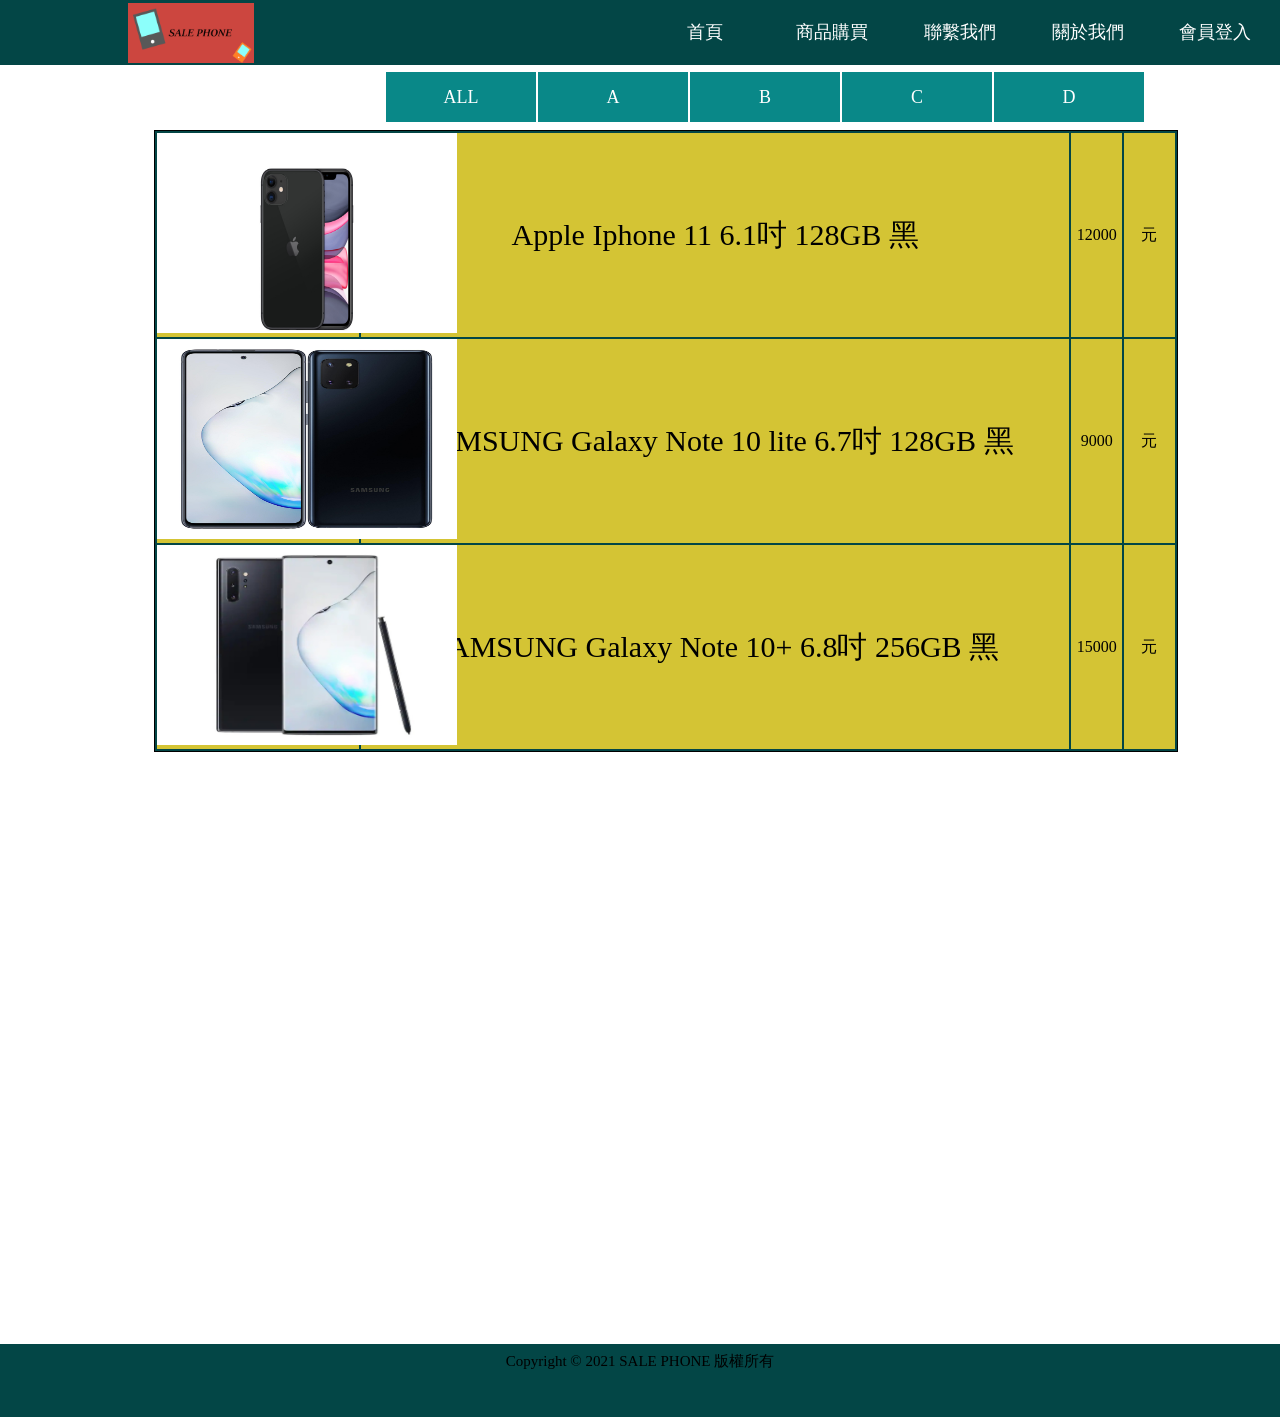
==== pages/ac.html @ cd1f6c76 "Initial commit" ====
<!DOCTYPE html>
<html lang="en">

<head>
  <meta charset="UTF-8">
  <meta name="viewport" content="width=device-width, initial-scale=1.0">
  <title>A Class</title>
  <link rel="stylesheet" type="text/css" href="../assets/css/headerandfooter.css">
  <link rel="stylesheet" type="text/css" href="../assets/css/ac.css">
</head>

<body>

  <header>
    <div class="headlist">
      <a href="index.jsp" target="_blanket"><img src="../assets/img/logo.png" id="SALE"></a>
      <table>
        <tr>
          <td> <a href="index.jsp">首頁</a></td>
          <td><a href="buy.html">商品購買</a></td>
          <td><a href="contactus.html">聯繫我們</a></td>
          <td><a href="aboutus.html">關於我們</a></td>
          <td><a href="login.html">會員登入</a></td>
        </tr>
      </table>
    </div>
  </header>
  <div class="gc">
    <table>
      <tr>
        <td> <a href="buy.html">ALL</a></td>
        <td><a href="ac.html">A</a></td>
        <td><a href="bc.html">B</a></td>
        <td><a href="cc.html">C</a></td>
        <td><a href="dc.html">D</a></td>
      </tr>
    </table>
  </div>
  <div class="goods">
    <table>
      <tr>
        <td>
          <a href="iphone.html"><img src="../assets/img/apple13.jpg" class="gp"></a>
        </td>
        <td class="gp1"><a href="iphone.html">Apple Iphone 11 6.1吋 128GB 黑</a></td>
        <td class="gp2">12000</td>
        <td class="gp2">元</td>
      </tr>


      <tr>
        <td>
          <a href="samnote10lite.html"> <img src="../assets/img/sam43.jpeg" class="gp"></a>
        </td>
        <td class="gp1"><a href="samnote10lite.html">SAMSUNG Galaxy Note 10 lite 6.7吋 128GB 黑 </a></td>
        <td class="gp2">9000</td>
        <td class="gp2">元</td>
      </tr>
      <tr>
        <td>
          <a href="samnote10.html"> <img src="../assets/img/sam33.jpg" class="gp"></a>
        </td>
        <td class="gp1"><a href="samnote10.html">SAMSUNG Galaxy Note 10+ 6.8吋 256GB 黑 </a></td>
        <td class="gp2">15000</td>
        <td class="gp2">元</td>
      </tr>
    </table>
  </div>



  <footer>
    <div class="footer">
      <p class="fp">Copyright © 2021 SALE PHONE 版權所有</p>
    </div>
  </footer>
</body>

</html>
---- assets/css/headerandfooter.css ----
* {
  margin: 0;
  padding: 0;
  list-style: none;
}

.all {
  width: 100%;
  position: relative;
}


header {
  position: relative;
  height: 100px;
}

.headlist

/*網頁表單超連結整個的DIV*/
  {
  font-size: 18px;
  position: fixed;
  top: 0px;
  left: 0px;
  height: 65px;
  width: 100%;
  background-color: rgb(3, 70, 70);
  z-index: 2;

}

#SALE

/*中原大學的圖片*/
  {
  margin-top: 2.5px;
  height: 60px;
  position: absolute;
  left: 10%;
  float: left;
}

a {
  color: white;
  text-decoration: none;
}

.headlist table

/*網頁表單清單表格*/
  {
  position: absolute;
  left: 50%;
  top: 5px;
}


.headlist td

/*設計表單超聯結的內容*/
  {
  height: 50px;
  width: 150px;
  min-width: 100px;
  text-align: center;
  background-color: rgb(3, 70, 70);
}

.headlist td:hover

/*設計表單超聯結的內容*/
  {
  background-color: #383A3F;
  transition: 0.5s;
  border-radius: 30%;
}



.footer

/*網業尾巴的設定*/
  {
  font-size: 18px;
  width: 100%;
  height: 65px;
  background-color: rgb(3, 70, 70);
  outline: 8px solid rgb(3, 70, 70);
  position: relative;
  bottom: 0;
  float: left;
  z-index: 2;
}

.fp {
  text-align: center;
  font-size: 15px;
}

.footer a {
  font-size: 10px;
}
---- assets/css/ac.css ----
.goods table {
  width: 100%;
  table-layout: fixed;
  border: solid black 1px;
  text-align: center;
  margin-top: 30px;
  margin-bottom: 600px;

}

.goods {
  width: 80%;
  background-color: rgb(3, 70, 70);
  position: relative;
  left: 12%;
  margin-bottom: 5px;
}

.goods tr {
  background-color: rgb(212, 196, 52);
}

.gp {
  width: 300px;
  height: 200px;
  overflow: hidden;
  transform: scale(1, 1);
  transition: all 1s ease-out;
}

.gp:hover {
  transform: scale(1.2, 1.2);
}

.gp1 {
  width: 70%;


}

.gp2 {
  width: 5%;
}

.gc {
  font-size: 18px;
  width: 100%;
  margin-bottom: 20px;
  background-color: rgb(212, 196, 52);
  text-align: center;

}

.gc table {
  position: absolute;
  left: 30%;
  top: 70px;
}

.gc td {
  height: 50px;
  width: 150px;
  min-width: 100px;
  text-align: center;
  background-color: rgb(9, 136, 136);
}

.gp1 a {
  color: black;
  font-size: 30px;
}
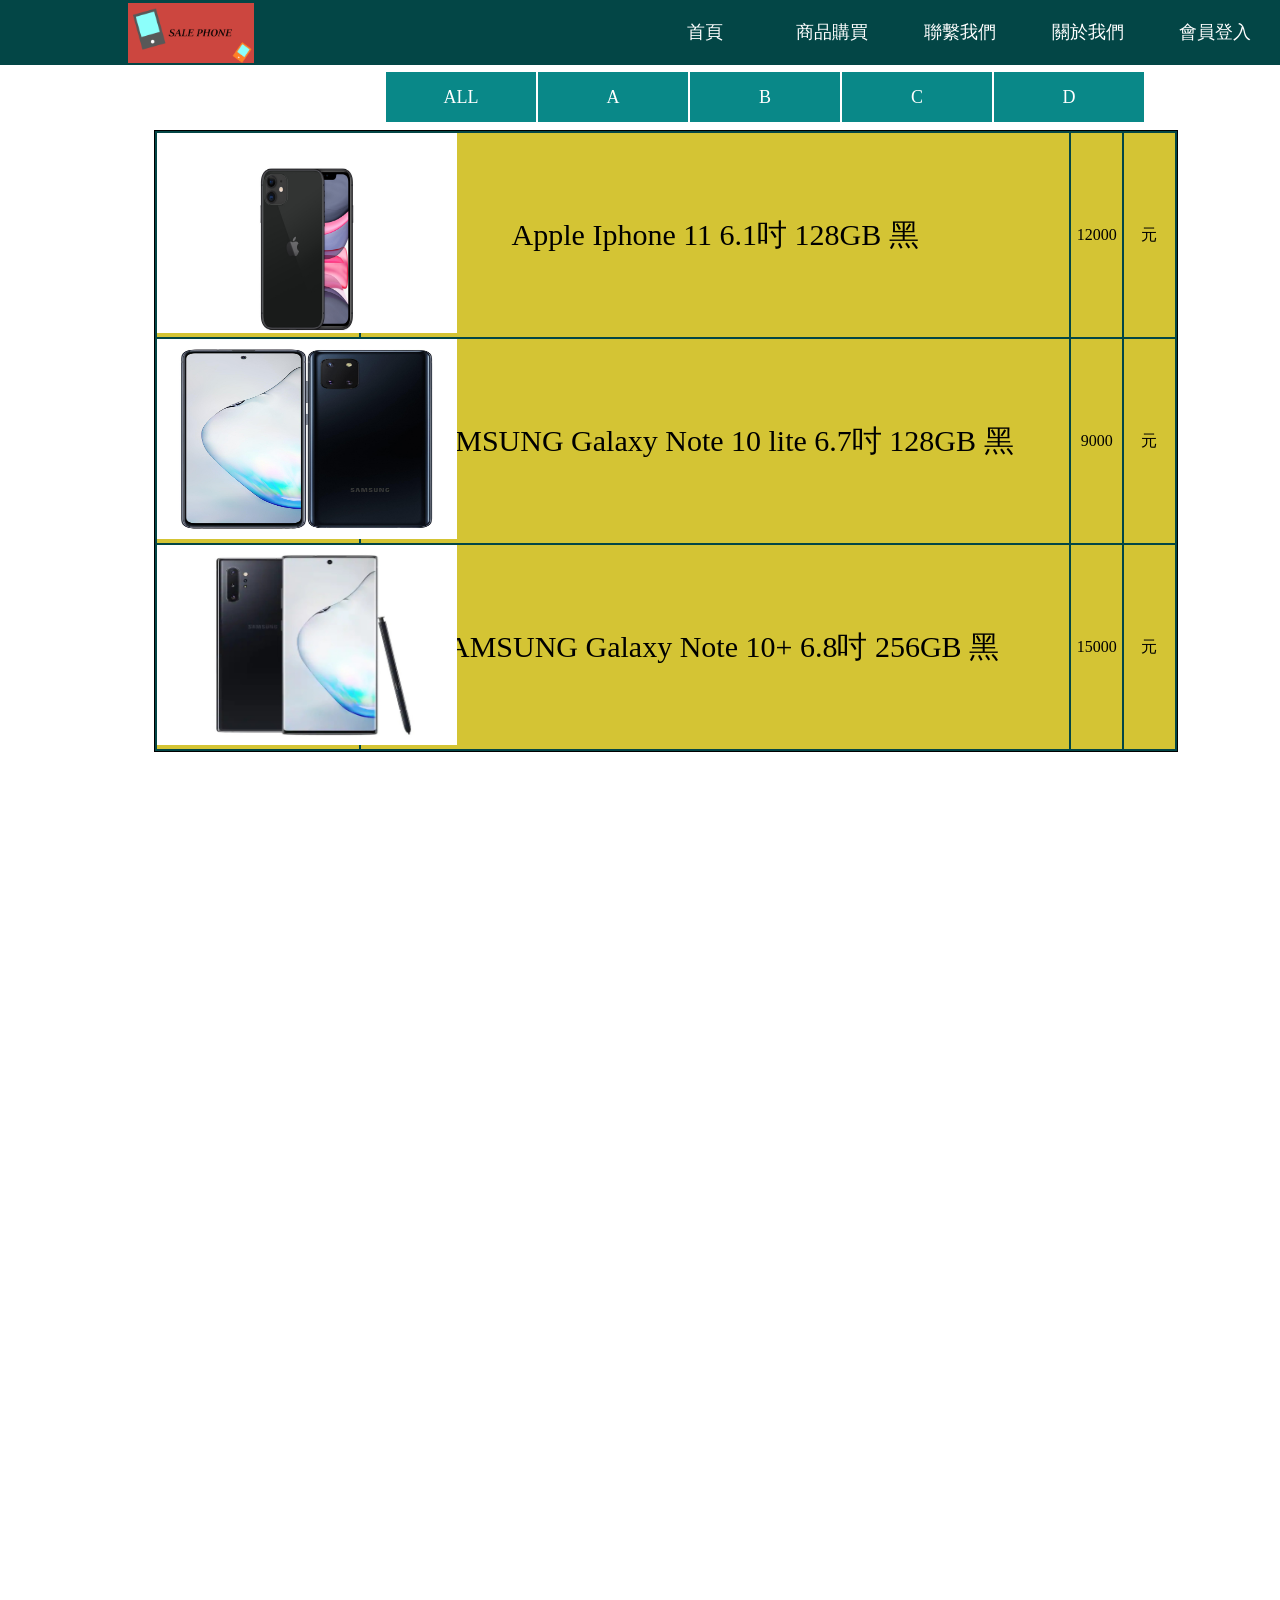
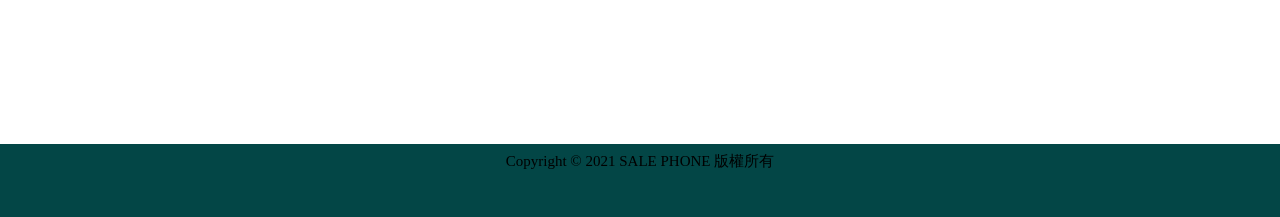
==== commit 0fbdb615: "new" ====
--- a/pages/ac.html
+++ b/pages/ac.html
@@ -13,10 +13,10 @@
 
   <header>
     <div class="headlist">
-      <a href="index.jsp" target="_blanket"><img src="../assets/img/logo.png" id="SALE"></a>
+      <a href="index.html" target="_blanket"><img src="../assets/img/logo.png" id="SALE"></a>
       <table>
         <tr>
-          <td> <a href="index.jsp">首頁</a></td>
+          <td> <a href="index.html">首頁</a></td>
           <td><a href="buy.html">商品購買</a></td>
           <td><a href="contactus.html">聯繫我們</a></td>
           <td><a href="aboutus.html">關於我們</a></td>
--- a/assets/css/headerandfooter.css
+++ b/assets/css/headerandfooter.css
@@ -15,10 +15,7 @@
   height: 100px;
 }
 
-.headlist
-
-/*網頁表單超連結整個的DIV*/
-  {
+.headlist {
   font-size: 18px;
   position: fixed;
   top: 0px;
@@ -30,10 +27,9 @@
 
 }
 
-#SALE
 
-/*中原大學的圖片*/
-  {
+
+#SALE {
   margin-top: 2.5px;
   height: 60px;
   position: absolute;
@@ -46,20 +42,14 @@
   text-decoration: none;
 }
 
-.headlist table
-
-/*網頁表單清單表格*/
-  {
+.headlist table {
   position: absolute;
   left: 50%;
   top: 5px;
 }
 
 
-.headlist td
-
-/*設計表單超聯結的內容*/
-  {
+.headlist td {
   height: 50px;
   width: 150px;
   min-width: 100px;
@@ -67,10 +57,7 @@
   background-color: rgb(3, 70, 70);
 }
 
-.headlist td:hover
-
-/*設計表單超聯結的內容*/
-  {
+.headlist td:hover {
   background-color: #383A3F;
   transition: 0.5s;
   border-radius: 30%;
@@ -78,10 +65,7 @@
 
 
 
-.footer
-
-/*網業尾巴的設定*/
-  {
+.footer {
   font-size: 18px;
   width: 100%;
   height: 65px;
--- a/assets/css/ac.css
+++ b/assets/css/ac.css
@@ -4,7 +4,7 @@
   border: solid black 1px;
   text-align: center;
   margin-top: 30px;
-  margin-bottom: 600px;
+  margin-bottom: 1000px;
 
 }
 
@@ -47,8 +47,9 @@
   width: 100%;
   margin-bottom: 20px;
   background-color: rgb(212, 196, 52);
-  text-align: center;
 
+  margin: auto;
+  display: block;
 }
 
 .gc table {
